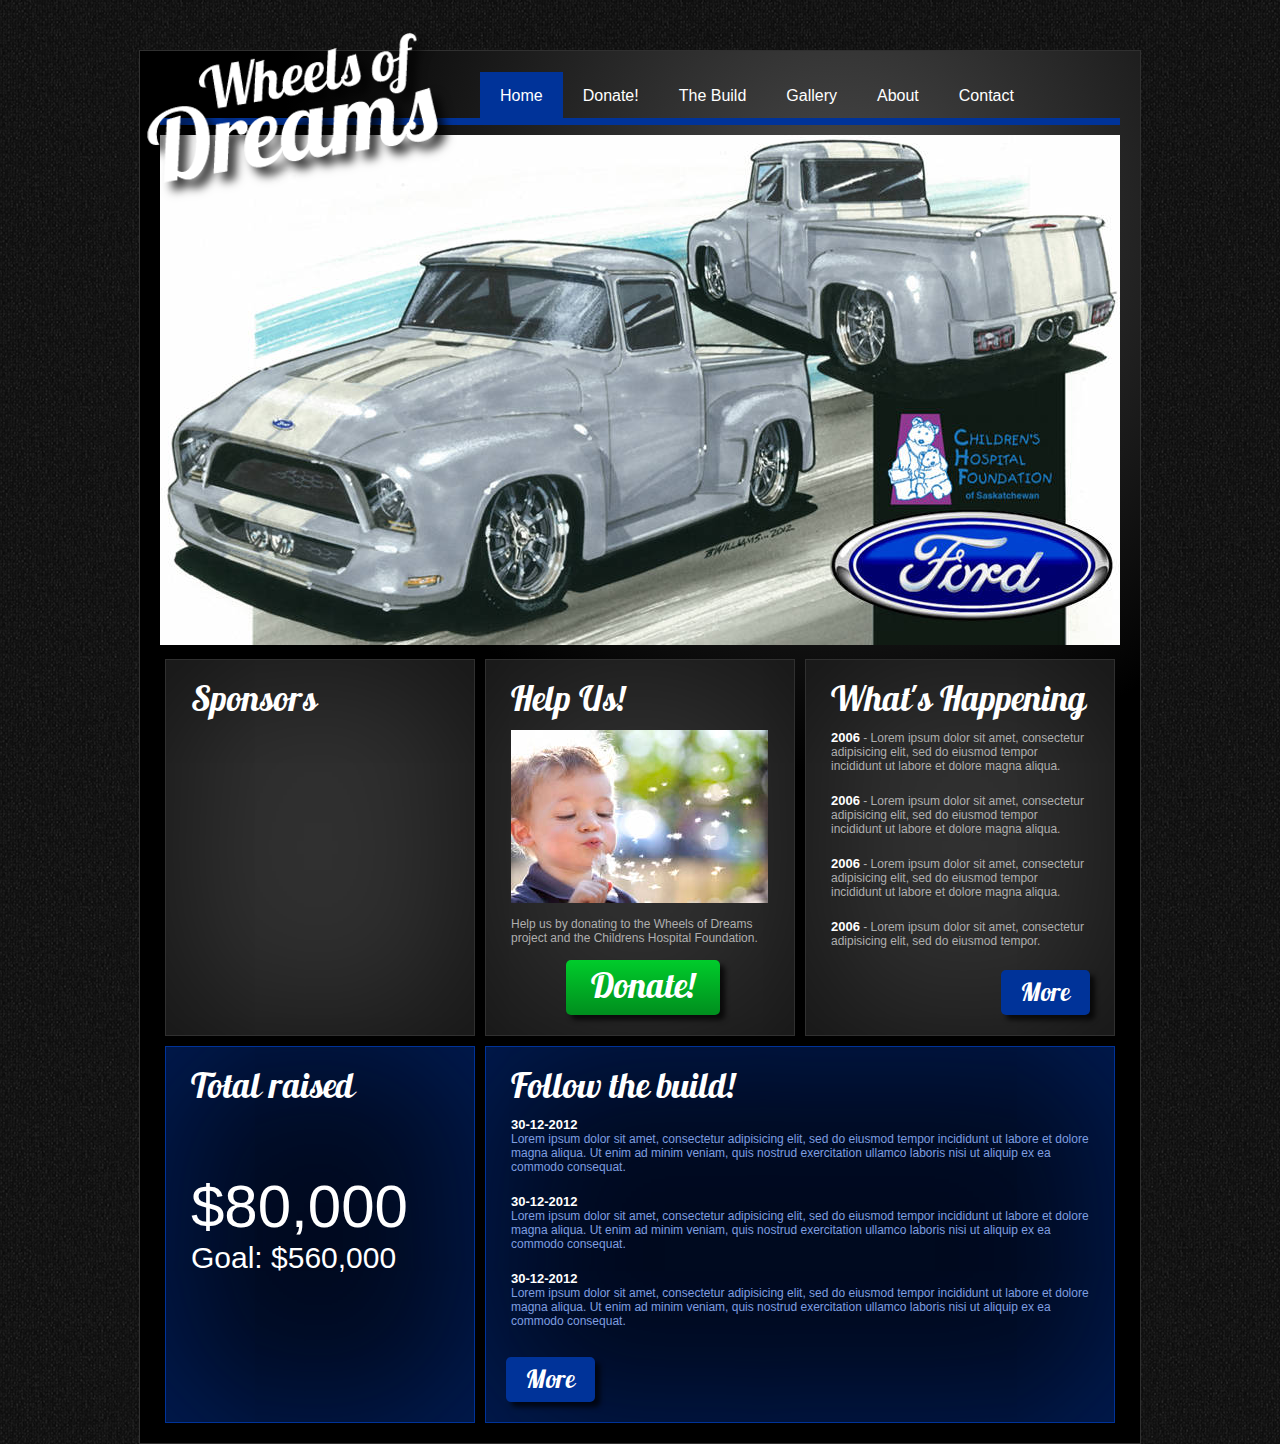
==== index.html @ 86cb3acc "Merge branch 'master' into gh-pages" ====
<!DOCTYPE html>
<!--[if lt IE 7]>      <html class="lt-ie9 lt-ie8 lt-ie7"> <![endif]-->
<!--[if IE 7]>         <html class="lt-ie9 lt-ie8"> <![endif]-->
<!--[if IE 8]>         <html class="lt-ie9"> <![endif]-->
<!--[if gt IE 8]><!--> <html> <!--<![endif]-->
    <head>
        <meta charset="utf-8">
        <meta http-equiv="X-UA-Compatible" content="IE=edge,chrome=1">
        <title></title>
        <meta name="description" content="">
        <meta name="viewport" content="width=device-width">
        <link rel="stylesheet" href="css/main.css"></link>
    </head>
    <body>
        <!--[if lt IE 8]>
            <p class="chromeframe">You are using an <strong>outdated</strong> browser. Please <a href="http://browsehappy.com/">upgrade your browser</a> or <a href="http://www.google.com/chromeframe/?redirect=true">activate Google Chrome Frame</a> to improve your experience.</p>
        <![endif]-->
        <div class="wrapper">
            <div class="header yui3-g">
                <div class="yui3-u-1-3 logo"><img src="images/wod-logo.png"></div>
                <div class="yui3-u-2-3 nav">
                    <ul>
                        <li><a class="active" href="/">Home</a></li>
                        <li><a href="">Donate!</a></li>
                        <li><a href="">The Build</a></li>
                        <li><a href="">Gallery</a></li>
                        <li><a href="about.html">About</a></li>
                        <li><a href="contact.html">Contact</a></li>
                    </ul>
                </div>
            </div>
            <div class="carousel">
                <img src="images/56-primary.jpg" />
            </div>
            <div class="highlights yui3-g">
                <div class="yui3-u-1-3">
                    <div class="highlight">
                        <h2>Sponsors</h2>
                    </div>
                </div>
                <div class="yui3-u-1-3">
                    <div class="highlight">
                        <h2>Help Us!</h2>
                        <img src="images/child_w_dandelion.jpg" />
                        <p>Help us by donating to the Wheels of Dreams project and the Childrens Hospital Foundation.</p>
                        <a href="" class="donate primary-link">Donate!</a>
                    </div>
                </div>
                <div class="yui3-u-1-3">
                    <div class="highlight">
                        <h2>What's Happening</h2>
                        <ul>
                            <li><span>2006</span> - Lorem ipsum dolor sit amet, consectetur adipisicing elit, sed do eiusmod tempor incididunt ut labore et dolore magna aliqua.</li>
                            <li><span>2006</span> - Lorem ipsum dolor sit amet, consectetur adipisicing elit, sed do eiusmod tempor incididunt ut labore et dolore magna aliqua.</li>
                            <li><span>2006</span> - Lorem ipsum dolor sit amet, consectetur adipisicing elit, sed do eiusmod tempor incididunt ut labore et dolore magna aliqua.</li>
                            <li><span>2006</span> - Lorem ipsum dolor sit amet, consectetur adipisicing elit, sed do eiusmod tempor.</li>
                        </ul>
                        <a href="" class="history primary-link">More</a>
                    </div>
                </div>
            </div>
            <div class="details yui3-g">
                <div class="yui3-u-1-3">
                    <div class="highlight blue">
                        <h2>Total raised</h2>
                        <p style="color: white; font-size: 60px; margin-top:65px;">$80,000</p>
                        <p style="color: white; font-size: 30px;">Goal: $560,000</p>
                    </div>
                </div>
                <div class="yui3-u-2-3">
                    <div class="highlight blue">
                        <h2>Follow the build!</h2>
                        <ul>
                            <li><span>30-12-2012</span>Lorem ipsum dolor sit amet, consectetur adipisicing elit, sed do eiusmod tempor incididunt ut labore et dolore magna aliqua. Ut enim ad minim veniam, quis nostrud exercitation ullamco laboris nisi ut aliquip ex ea commodo consequat.</li>
                            <li><span>30-12-2012</span>Lorem ipsum dolor sit amet, consectetur adipisicing elit, sed do eiusmod tempor incididunt ut labore et dolore magna aliqua. Ut enim ad minim veniam, quis nostrud exercitation ullamco laboris nisi ut aliquip ex ea commodo consequat.</li>
                            <li><span>30-12-2012</span>Lorem ipsum dolor sit amet, consectetur adipisicing elit, sed do eiusmod tempor incididunt ut labore et dolore magna aliqua. Ut enim ad minim veniam, quis nostrud exercitation ullamco laboris nisi ut aliquip ex ea commodo consequat.</li>
                        </ul>
                        <a href="" class="primary-link">More</a>
                    </div>
                </div>
            </div>
            <div class="footer yui3-g"></div>
        </div>

    </body>
</html>
---- css/main.css ----
/*
YUI 3.7.3 (build 5687)
Copyright 2012 Yahoo! Inc. All rights reserved.
Licensed under the BSD License.
http://yuilibrary.com/license/
*/
html {
  color: #000;
  background: #FFF; }

body, div, dl, dt, dd, ul, ol, li, h1, h2, h3, h4, h5, h6, pre, code, form, fieldset, legend, input, textarea, p, blockquote, th, td {
  margin: 0;
  padding: 0; }

table {
  border-collapse: collapse;
  border-spacing: 0; }

fieldset, img {
  border: 0; }

address, caption, cite, code, dfn, em, strong, th, var {
  font-style: normal;
  font-weight: normal; }

ol, ul {
  list-style: none; }

caption, th {
  text-align: left; }

h1, h2, h3, h4, h5, h6 {
  font-size: 100%;
  font-weight: normal; }

q:before, q:after {
  content: ''; }

abbr, acronym {
  border: 0;
  font-variant: normal; }

sup {
  vertical-align: text-top; }

sub {
  vertical-align: text-bottom; }

input, textarea, select {
  font-family: inherit;
  font-size: inherit;
  font-weight: inherit; }

input, textarea, select {
  *font-size: 100%; }

legend {
  color: #000; }

#yui3-css-stamp.cssreset {
  display: none; }

.yui3-g {
  letter-spacing: -0.31em;
  *letter-spacing: normal;
  word-spacing: -0.43em; }

.yui3-u {
  display: inline-block;
  zoom: 1;
  *display: inline;
  letter-spacing: normal;
  word-spacing: normal;
  vertical-align: top; }

.yui3-u-1, .yui3-u-1-2, .yui3-u-1-3, .yui3-u-2-3, .yui3-u-1-4, .yui3-u-3-4, .yui3-u-1-5, .yui3-u-2-5, .yui3-u-3-5, .yui3-u-4-5, .yui3-u-1-6, .yui3-u-5-6, .yui3-u-1-8, .yui3-u-3-8, .yui3-u-5-8, .yui3-u-7-8, .yui3-u-1-12, .yui3-u-5-12, .yui3-u-7-12, .yui3-u-11-12, .yui3-u-1-24, .yui3-u-5-24, .yui3-u-7-24, .yui3-u-11-24, .yui3-u-13-24, .yui3-u-17-24, .yui3-u-19-24, .yui3-u-23-24 {
  display: inline-block;
  zoom: 1;
  *display: inline;
  letter-spacing: normal;
  word-spacing: normal;
  vertical-align: top; }

.yui3-u-1 {
  display: block; }

.yui3-u-1-2 {
  width: 50%; }

.yui3-u-1-3 {
  width: 33.33333%; }

.yui3-u-2-3 {
  width: 66.66666%; }

.yui3-u-1-4 {
  width: 25%; }

.yui3-u-3-4 {
  width: 75%; }

.yui3-u-1-5 {
  width: 20%; }

.yui3-u-2-5 {
  width: 40%; }

.yui3-u-3-5 {
  width: 60%; }

.yui3-u-4-5 {
  width: 80%; }

.yui3-u-1-6 {
  width: 16.656%; }

.yui3-u-5-6 {
  width: 83.33%; }

.yui3-u-1-8 {
  width: 12.5%; }

.yui3-u-3-8 {
  width: 37.5%; }

.yui3-u-5-8 {
  width: 62.5%; }

.yui3-u-7-8 {
  width: 87.5%; }

.yui3-u-1-12 {
  width: 8.3333%; }

.yui3-u-5-12 {
  width: 41.6666%; }

.yui3-u-7-12 {
  width: 58.3333%; }

.yui3-u-11-12 {
  width: 91.6666%; }

.yui3-u-1-24 {
  width: 4.1666%; }

.yui3-u-5-24 {
  width: 20.8333%; }

.yui3-u-7-24 {
  width: 29.1666%; }

.yui3-u-11-24 {
  width: 45.8333%; }

.yui3-u-13-24 {
  width: 54.1666%; }

.yui3-u-17-24 {
  width: 70.8333%; }

.yui3-u-19-24 {
  width: 79.1666%; }

.yui3-u-23-24 {
  width: 95.8333%; }

#yui3-css-stamp.cssgrids {
  display: none; }

@font-face {
  font-family: 'Lobster';
  src: url("../fonts/Lobster_1.3-webfont.eot");
  src: url("../fonts/Lobster_1.3-webfont.eot?#iefix") format("embedded-opentype"), url("../fonts/Lobster_1.3-webfont.woff") format("woff"), url("../fonts/Lobster_1.3-webfont.ttf") format("truetype"), url("../fonts/Lobster_1.3-webfont.svg#Lobster13Regular") format("svg");
  font-weight: normal;
  font-style: normal; }

/* Variables */
/* Mixins */
/* Rules */
body, html {
  height: 100%;
  background-color: #151515;
  background: url("../images/dirty-old-shirt.png");
  font-family: Arial, Helvetica, sans-serif; }

a {
  text-decoration: none;
  color: white; }

h2 {
  color: white;
  font-family: 'Lobster', sans-serif;
  font-size: 35px; }

p {
  font-size: 12px;
  color: #afafaf; }

label, input {
  display: block; }

input[type=text], textarea {
  background-color: transparent;
  border: 1px solid #303030;
  margin: 10px 0 10px 20px;
  padding: 5px;
  width: 450px;
  color: white; }

label {
  font-family: Arial, Helvetica, sans-serif;
  color: #afafaf;
  font-size: 14px; }

.wrapper {
  width: 960px;
  background-color: black;
  border: 1px solid #303030;
  margin: 50px auto;
  padding: 20px;
  background-image: -moz-radial-gradient(700px 150px, circle cover, #494949, black 40%);
  background-image: -webkit-radial-gradient(700px 150px, circle cover, #494949, black 40%);
  background-image: -o-radial-gradient(700px 150px, circle cover, #494949, black 40%);
  background-image: -ms-radial-gradient(700px 150px, circle cover, #494949, black 40%);
  background-image: radial-gradient(700px 150px, circle cover, #494949, black 40%); }

.header {
  height: 47px;
  border-bottom: 7px solid #003399; }

.logo {
  position: relative; }
  .logo img {
    position: absolute;
    top: -50px;
    left: -25px;
    z-index: 1000; }

.nav li {
  list-style: none;
  float: left; }
  .nav li a {
    padding: 15px 20px;
    font-size: 16px;
    line-height: 50px; }
    .nav li a.active {
      background-color: #003399; }
    .nav li a:hover {
      background-color: #003399; }

.carousel {
  margin-top: 10px; }

.highlights {
  margin-top: 10px; }
  .highlights.clear-bg .highlight {
    background: none; }
  .highlights .highlight {
    background-color: #313131; }

.highlight {
  margin: 0 5px;
  height: 325px;
  padding: 25px;
  box-shadow: inset 0 0 150px rgba(0, 0, 0, 0.7);
  border: 1px solid #303030;
  position: relative; }
  .highlight.blue {
    box-shadow: inset 0 0 150px rgba(0, 51, 153, 0.5);
    border: 1px solid #003399; }
  .highlight li {
    font-size: 12px;
    color: #afafaf;
    padding: 10px 0; }
    .highlight li span {
      font-size: 13px;
      font-weight: bold;
      color: white; }
  .highlight img {
    margin: 10px 0 10px 0; }

.primary-link {
  padding: 10px 20px 5px 20px;
  font-size: 25px;
  line-height: 30px;
  background-color: #003399;
  position: absolute;
  bottom: 20px;
  left: 20px;
  border-radius: 5px;
  font-family: 'Lobster', sans-serif;
  -webkit-box-shadow: 5px 5px 5px 0px rgba(0, 0, 0, 0.7);
  box-shadow: 5px 5px 5px 0px rgba(0, 0, 0, 0.7);
  color: white;
  border: none; }
  .primary-link.donate {
    background-color: #009919;
    font-size: 35px;
    padding: 15px 25px 10px 25px;
    background-color: #006DCC;
    background-image: -moz-linear-gradient(top, #00cc2b, #008e1e);
    background-image: -webkit-gradient(linear, 0 0, 0 100%, from(#00cc2b), to(#008e1e));
    background-image: -webkit-linear-gradient(top, #00cc2b, #008e1e);
    background-image: -o-linear-gradient(top, #00cc2b, #008e1e);
    background-image: linear-gradient(to bottom, #00cc2b, #008e1e);
    background-repeat: repeat-x;
    border-color: rgba(0, 0, 0, 0.1) rgba(0, 0, 0, 0.1) rgba(0, 0, 0, 0.25);
    left: 80px; }
    .primary-link.donate:hover {
      background-image: -webkit-gradient(linear, 0 0, 0 100%, from(#00a022), to(#008e1e));
      background-image: -webkit-linear-gradient(top, #00a022, #008e1e); }
  .primary-link.history {
    left: auto;
    right: 24px; }

.details {
  margin-top: 10px; }
  .details .highlight {
    background-color: #1B1B1B; }
    .details .highlight.blue {
      background-color: rgba(0, 51, 153, 0.2); }
      .details .highlight.blue li {
        color: #7E9EE0; }
    .details .highlight li {
      font-size: 12px;
      color: #afafaf;
      padding: 10px 0; }
      .details .highlight li span {
        display: block;
        color: white;
        font-size: 13px;
        font-weight: bold; }

.contact .highlight {
  height: auto; }
  .contact .highlight.contact-form {
    padding-top: 50px; }
    .contact .highlight.contact-form h2 {
      margin-left: 70px; }
.contact .primary-link {
  position: relative;
  margin-top: 30px; }

.about .highlight {
  height: auto;
  padding-top: 50px; }
.about h2 {
  margin-left: 70px; }
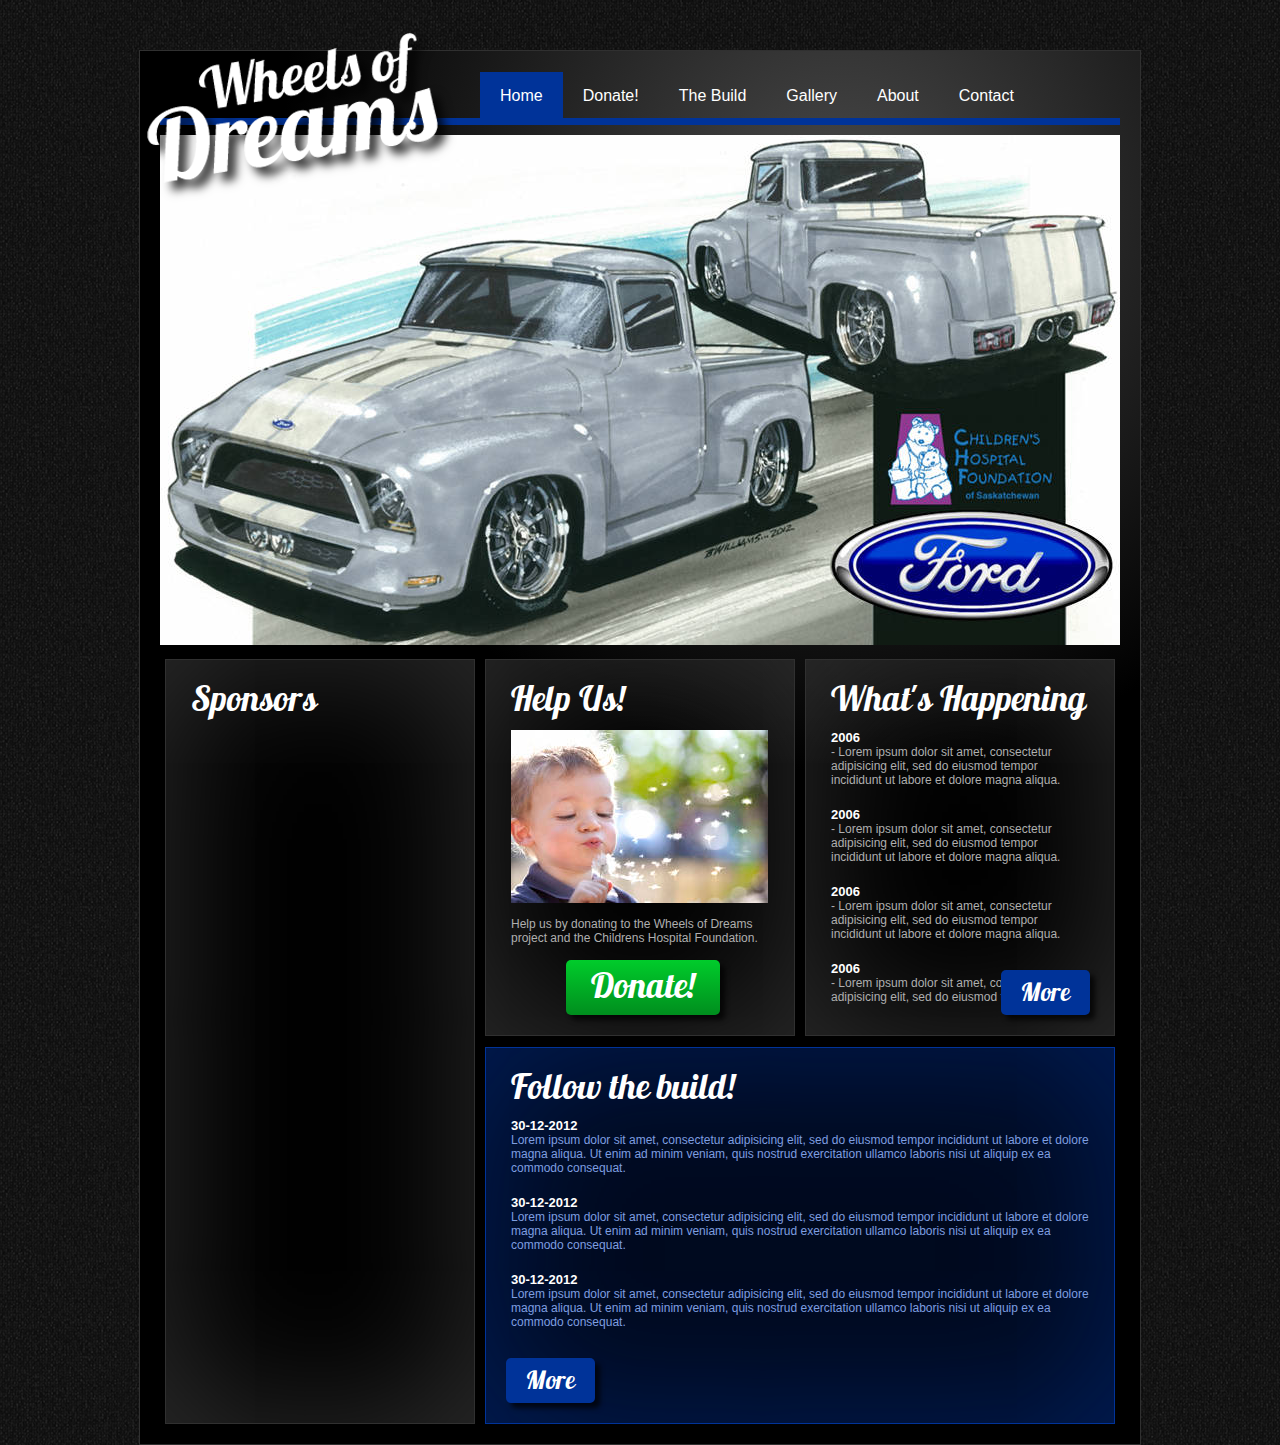
==== commit f1ef06d9: "changed sponsors section to be full length vertical" ====
--- a/index.html
+++ b/index.html
@@ -32,42 +32,35 @@
             <div class="carousel">
                 <img src="images/56-primary.jpg" />
             </div>
-            <div class="highlights yui3-g">
-                <div class="yui3-u-1-3">
-                    <div class="highlight">
+            <div class="yui3-g">
+                <div class="highlights yui3-u-1-3">
+                    <div class="highlight sponsor">
                         <h2>Sponsors</h2>
                     </div>
                 </div>
-                <div class="yui3-u-1-3">
-                    <div class="highlight">
-                        <h2>Help Us!</h2>
-                        <img src="images/child_w_dandelion.jpg" />
-                        <p>Help us by donating to the Wheels of Dreams project and the Childrens Hospital Foundation.</p>
-                        <a href="" class="donate primary-link">Donate!</a>
+                <div class="details yui3-u-2-3">
+                    <div class="yui3-g">
+                        <div class="yui3-u-1-2">
+                            <div class="highlight">
+                                <h2>Help Us!</h2>
+                                <img src="images/child_w_dandelion.jpg" />
+                                <p>Help us by donating to the Wheels of Dreams project and the Childrens Hospital Foundation.</p>
+                                <a href="" class="donate primary-link">Donate!</a>
+                            </div>
+                        </div>
+                        <div class="yui3-u-1-2">
+                            <div class="highlight">
+                                <h2>What's Happening</h2>
+                                <ul>
+                                    <li><span>2006</span> - Lorem ipsum dolor sit amet, consectetur adipisicing elit, sed do eiusmod tempor incididunt ut labore et dolore magna aliqua.</li>
+                                    <li><span>2006</span> - Lorem ipsum dolor sit amet, consectetur adipisicing elit, sed do eiusmod tempor incididunt ut labore et dolore magna aliqua.</li>
+                                    <li><span>2006</span> - Lorem ipsum dolor sit amet, consectetur adipisicing elit, sed do eiusmod tempor incididunt ut labore et dolore magna aliqua.</li>
+                                    <li><span>2006</span> - Lorem ipsum dolor sit amet, consectetur adipisicing elit, sed do eiusmod tempor.</li>
+                                </ul>
+                                <a href="" class="history primary-link">More</a>
+                            </div>
+                        </div>
                     </div>
-                </div>
-                <div class="yui3-u-1-3">
-                    <div class="highlight">
-                        <h2>What's Happening</h2>
-                        <ul>
-                            <li><span>2006</span> - Lorem ipsum dolor sit amet, consectetur adipisicing elit, sed do eiusmod tempor incididunt ut labore et dolore magna aliqua.</li>
-                            <li><span>2006</span> - Lorem ipsum dolor sit amet, consectetur adipisicing elit, sed do eiusmod tempor incididunt ut labore et dolore magna aliqua.</li>
-                            <li><span>2006</span> - Lorem ipsum dolor sit amet, consectetur adipisicing elit, sed do eiusmod tempor incididunt ut labore et dolore magna aliqua.</li>
-                            <li><span>2006</span> - Lorem ipsum dolor sit amet, consectetur adipisicing elit, sed do eiusmod tempor.</li>
-                        </ul>
-                        <a href="" class="history primary-link">More</a>
-                    </div>
-                </div>
-            </div>
-            <div class="details yui3-g">
-                <div class="yui3-u-1-3">
-                    <div class="highlight blue">
-                        <h2>Total raised</h2>
-                        <p style="color: white; font-size: 60px; margin-top:65px;">$80,000</p>
-                        <p style="color: white; font-size: 30px;">Goal: $560,000</p>
-                    </div>
-                </div>
-                <div class="yui3-u-2-3">
                     <div class="highlight blue">
                         <h2>Follow the build!</h2>
                         <ul>
--- a/css/main.css
+++ b/css/main.css
@@ -254,20 +254,19 @@
 
 .highlights {
   margin-top: 10px; }
-  .highlights.clear-bg .highlight {
-    background: none; }
-  .highlights .highlight {
-    background-color: #313131; }
 
 .highlight {
   margin: 0 5px;
   height: 325px;
   padding: 25px;
-  box-shadow: inset 0 0 150px rgba(0, 0, 0, 0.7);
+  box-shadow: inset 0 0 150px #313131;
   border: 1px solid #303030;
   position: relative; }
+  .highlight.sponsor {
+    height: 713px; }
   .highlight.blue {
     box-shadow: inset 0 0 150px rgba(0, 51, 153, 0.5);
+    margin-top: 11px;
     border: 1px solid #003399; }
   .highlight li {
     font-size: 12px;
@@ -316,21 +315,19 @@
 
 .details {
   margin-top: 10px; }
-  .details .highlight {
-    background-color: #1B1B1B; }
-    .details .highlight.blue {
-      background-color: rgba(0, 51, 153, 0.2); }
-      .details .highlight.blue li {
-        color: #7E9EE0; }
-    .details .highlight li {
-      font-size: 12px;
-      color: #afafaf;
-      padding: 10px 0; }
-      .details .highlight li span {
-        display: block;
-        color: white;
-        font-size: 13px;
-        font-weight: bold; }
+  .details .highlight.blue {
+    background-color: rgba(0, 51, 153, 0.2); }
+    .details .highlight.blue li {
+      color: #7E9EE0; }
+  .details .highlight li {
+    font-size: 12px;
+    color: #afafaf;
+    padding: 10px 0; }
+    .details .highlight li span {
+      display: block;
+      color: white;
+      font-size: 13px;
+      font-weight: bold; }
 
 .contact .highlight {
   height: auto; }
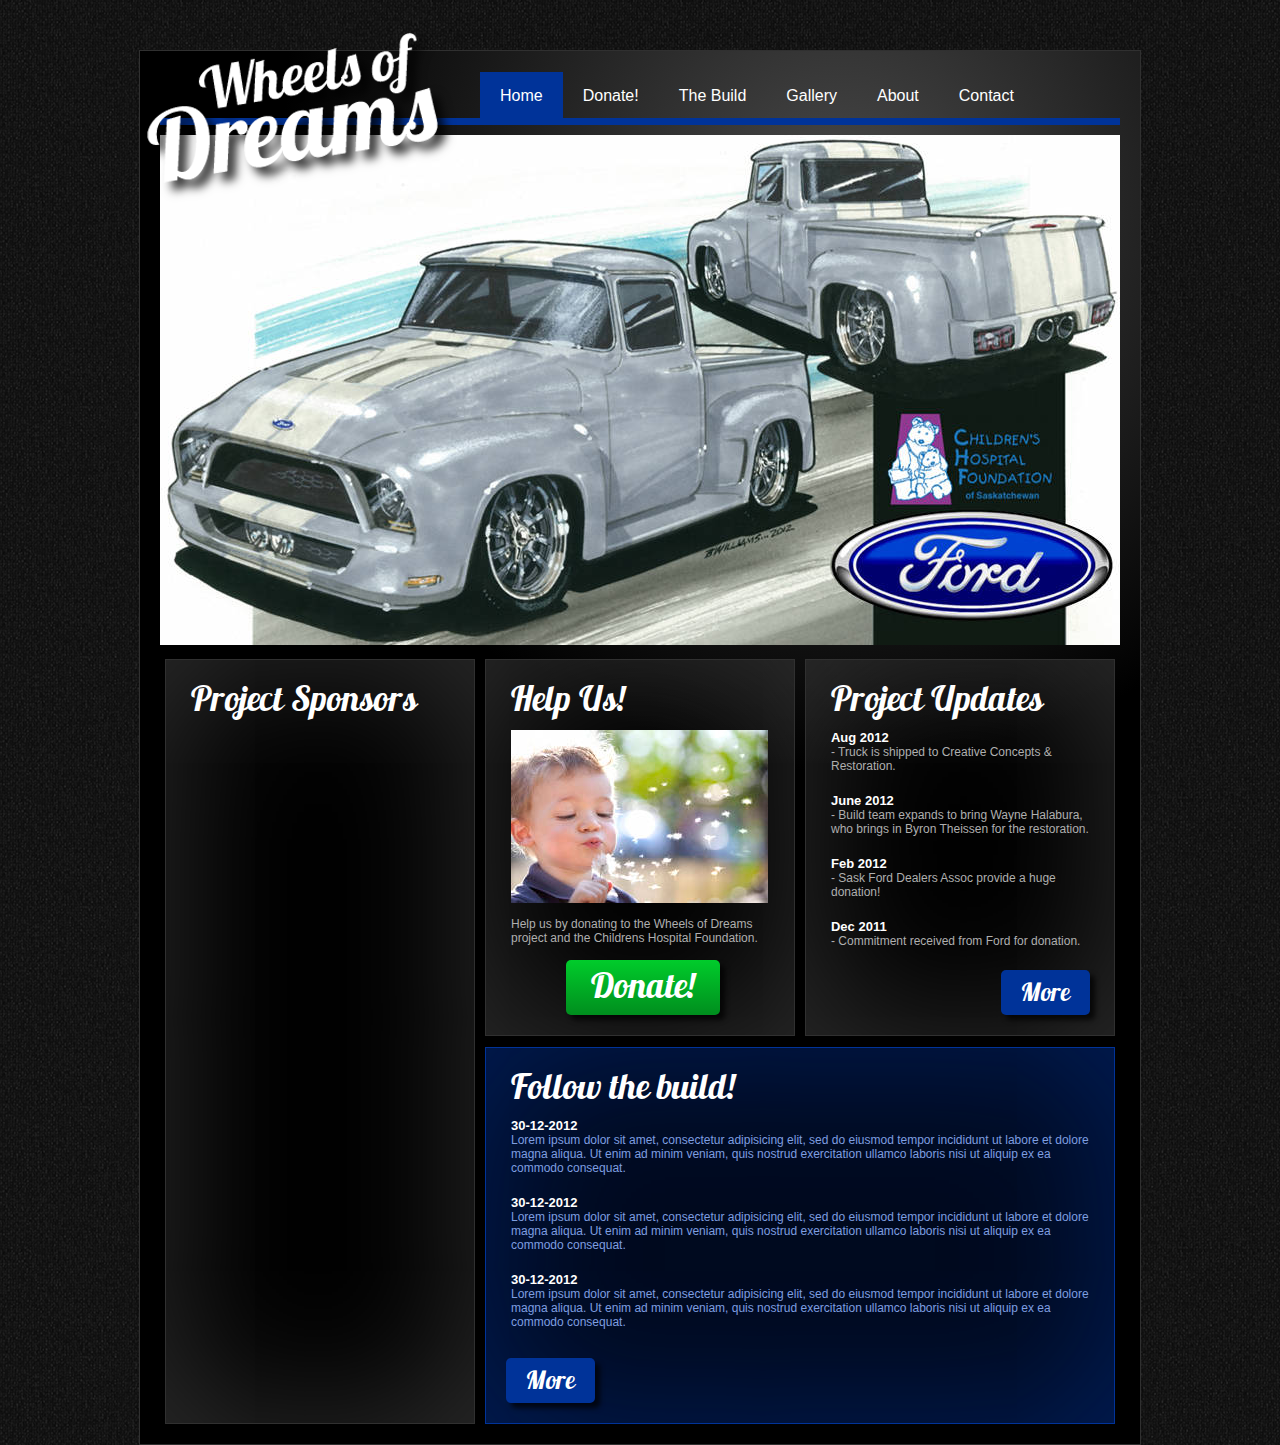
==== commit 132927d4: "added donate, thebuild, and gallery pages cleaned up some layout stuff from the switch" ====
--- a/index.html
+++ b/index.html
@@ -6,7 +6,7 @@
     <head>
         <meta charset="utf-8">
         <meta http-equiv="X-UA-Compatible" content="IE=edge,chrome=1">
-        <title></title>
+        <title>Wheels Of Dreams Project</title>
         <meta name="description" content="">
         <meta name="viewport" content="width=device-width">
         <link rel="stylesheet" href="css/main.css"></link>
@@ -21,9 +21,9 @@
                 <div class="yui3-u-2-3 nav">
                     <ul>
                         <li><a class="active" href="/">Home</a></li>
-                        <li><a href="">Donate!</a></li>
-                        <li><a href="">The Build</a></li>
-                        <li><a href="">Gallery</a></li>
+                        <li><a href="donate.html">Donate!</a></li>
+                        <li><a href="thebuild.html">The Build</a></li>
+                        <li><a href="gallery.html">Gallery</a></li>
                         <li><a href="about.html">About</a></li>
                         <li><a href="contact.html">Contact</a></li>
                     </ul>
@@ -35,7 +35,7 @@
             <div class="yui3-g">
                 <div class="highlights yui3-u-1-3">
                     <div class="highlight sponsor">
-                        <h2>Sponsors</h2>
+                        <h2>Project Sponsors</h2>
                     </div>
                 </div>
                 <div class="details yui3-u-2-3">
@@ -50,12 +50,13 @@
                         </div>
                         <div class="yui3-u-1-2">
                             <div class="highlight">
-                                <h2>What's Happening</h2>
+                                <h2>Project Updates</h2>
                                 <ul>
-                                    <li><span>2006</span> - Lorem ipsum dolor sit amet, consectetur adipisicing elit, sed do eiusmod tempor incididunt ut labore et dolore magna aliqua.</li>
-                                    <li><span>2006</span> - Lorem ipsum dolor sit amet, consectetur adipisicing elit, sed do eiusmod tempor incididunt ut labore et dolore magna aliqua.</li>
-                                    <li><span>2006</span> - Lorem ipsum dolor sit amet, consectetur adipisicing elit, sed do eiusmod tempor incididunt ut labore et dolore magna aliqua.</li>
-                                    <li><span>2006</span> - Lorem ipsum dolor sit amet, consectetur adipisicing elit, sed do eiusmod tempor.</li>
+                                    <li><span>Aug 2012</span> - Truck is shipped to Creative Concepts & Restoration.</li>
+                                    <li><span>June 2012</span> - Build team expands to bring Wayne Halabura, who brings in Byron Theissen for the restoration.</li>
+                                    <li><span>Feb 2012</span> - Sask Ford Dealers Assoc provide a huge donation!</li>
+                                    <li><span>Dec 2011</span> - Commitment received from Ford for donation.</li>
+
                                 </ul>
                                 <a href="" class="history primary-link">More</a>
                             </div>
--- a/css/main.css
+++ b/css/main.css
@@ -266,7 +266,6 @@
     height: 713px; }
   .highlight.blue {
     box-shadow: inset 0 0 150px rgba(0, 51, 153, 0.5);
-    margin-top: 11px;
     border: 1px solid #003399; }
   .highlight li {
     font-size: 12px;
@@ -316,6 +315,7 @@
 .details {
   margin-top: 10px; }
   .details .highlight.blue {
+    margin-top: 11px;
     background-color: rgba(0, 51, 153, 0.2); }
     .details .highlight.blue li {
       color: #7E9EE0; }
@@ -329,18 +329,12 @@
       font-size: 13px;
       font-weight: bold; }
 
-.contact .highlight {
-  height: auto; }
-  .contact .highlight.contact-form {
-    padding-top: 50px; }
-    .contact .highlight.contact-form h2 {
-      margin-left: 70px; }
 .contact .primary-link {
   position: relative;
   margin-top: 30px; }
 
-.about .highlight {
+.secondary .highlight {
   height: auto;
   padding-top: 50px; }
-.about h2 {
+.secondary h2 {
   margin-left: 70px; }
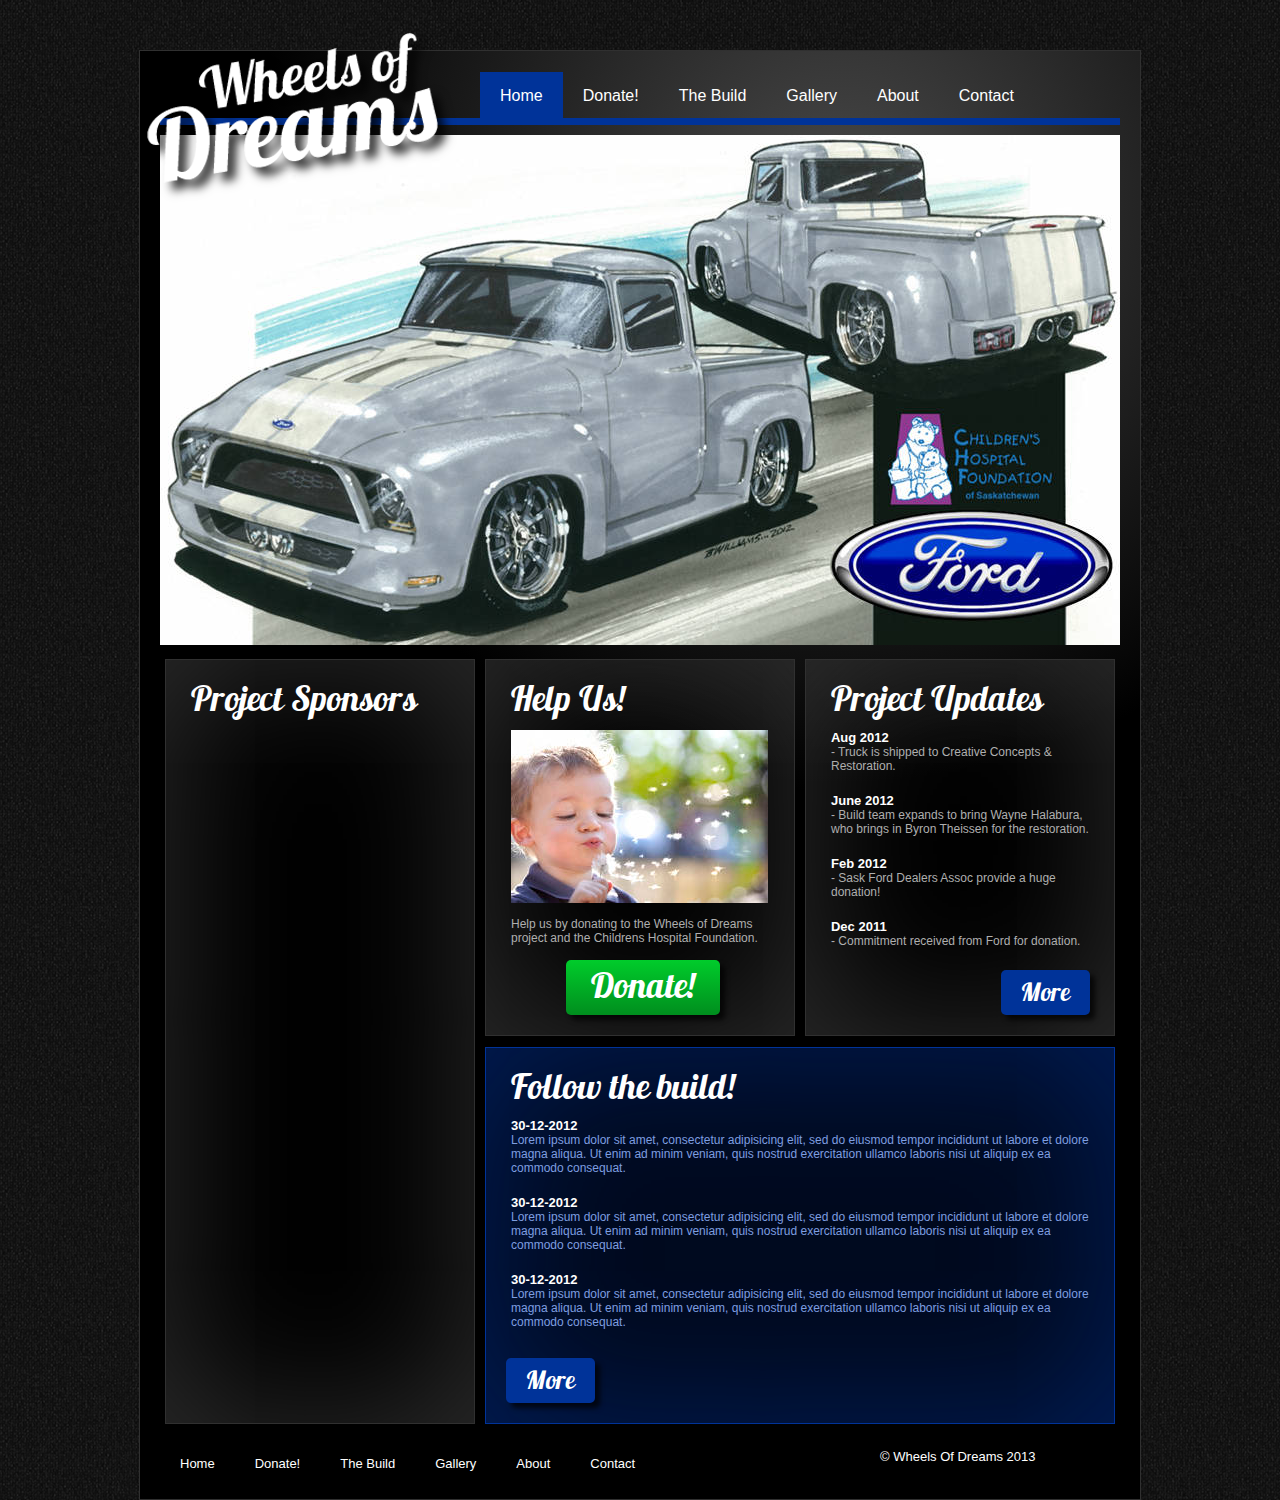
==== commit c5841fbd: "Added footer to all pages" ====
--- a/index.html
+++ b/index.html
@@ -73,7 +73,21 @@
                     </div>
                 </div>
             </div>
-            <div class="footer yui3-g"></div>
+            <div class="footer yui3-g">
+                <div class="yui3-u-3-4">
+                    <ul>
+                        <li><a class="active" href="/">Home</a></li>
+                        <li><a href="donate.html">Donate!</a></li>
+                        <li><a href="thebuild.html">The Build</a></li>
+                        <li><a href="gallery.html">Gallery</a></li>
+                        <li><a href="about.html">About</a></li>
+                        <li><a href="contact.html">Contact</a></li>
+                    </ul>
+                </div>
+                <div class="yui3-u-1-4 copyright">
+                    &copy; Wheels Of Dreams 2013
+                </div>
+            </div>
         </div>
 
     </body>
--- a/css/main.css
+++ b/css/main.css
@@ -184,6 +184,9 @@
   background: url("../images/dirty-old-shirt.png");
   font-family: Arial, Helvetica, sans-serif; }
 
+body {
+  padding-bottom: 50px; }
+
 a {
   text-decoration: none;
   color: white; }
@@ -192,6 +195,11 @@
   color: white;
   font-family: 'Lobster', sans-serif;
   font-size: 35px; }
+
+h3 {
+  color: white;
+  font-family: 'Lobster', sans-serif;
+  font-size: 20px; }
 
 p {
   font-size: 12px;
@@ -329,6 +337,17 @@
       font-size: 13px;
       font-weight: bold; }
 
+.footer {
+  font-size: 13px;
+  margin-top: 25px;
+  color: white; }
+  .footer li {
+    list-style: none;
+    padding: 0 20px;
+    float: left;
+    height: 30px;
+    line-height: 30px; }
+
 .contact .primary-link {
   position: relative;
   margin-top: 30px; }
@@ -338,3 +357,24 @@
   padding-top: 50px; }
 .secondary h2 {
   margin-left: 70px; }
+
+.about h3 {
+  margin-top: 20px;
+  margin-bottom: 10px; }
+  .about h3.signature {
+    text-align: right;
+    padding-right: 200px; }
+.about img {
+  margin-left: -30px; }
+.about p {
+  margin: 0 50px 10px 50px;
+  line-height: 18px;
+  font-size: 14px; }
+  .about p a {
+    font-weight: bold; }
+  .about p img {
+    float: right;
+    margin-left: 15px; }
+
+.donate .push {
+  margin-top: 25px; }
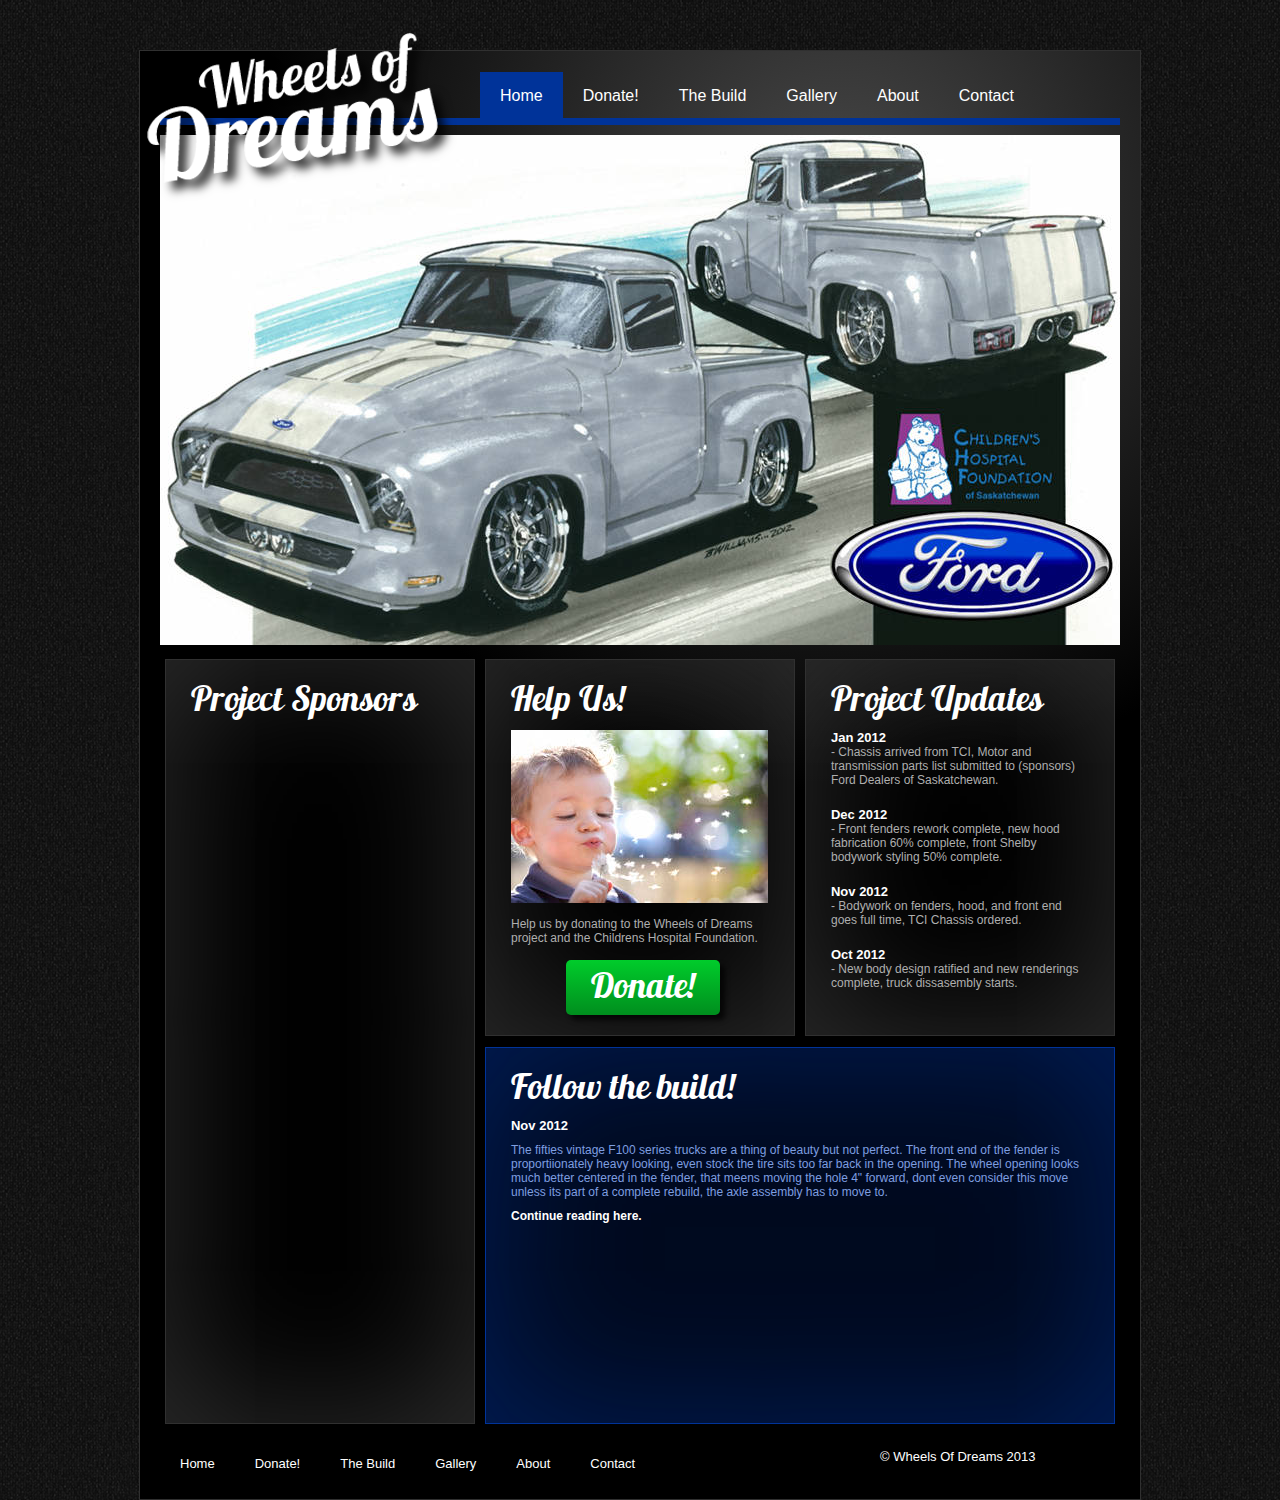
==== commit 1f47d380: "tweaks to the main page" ====
--- a/index.html
+++ b/index.html
@@ -45,31 +45,28 @@
                                 <h2>Help Us!</h2>
                                 <img src="images/child_w_dandelion.jpg" />
                                 <p>Help us by donating to the Wheels of Dreams project and the Childrens Hospital Foundation.</p>
-                                <a href="" class="donate primary-link">Donate!</a>
+                                <a href="donate.html" class="donatelink primary-link">Donate!</a>
                             </div>
                         </div>
                         <div class="yui3-u-1-2">
                             <div class="highlight">
                                 <h2>Project Updates</h2>
                                 <ul>
-                                    <li><span>Aug 2012</span> - Truck is shipped to Creative Concepts & Restoration.</li>
-                                    <li><span>June 2012</span> - Build team expands to bring Wayne Halabura, who brings in Byron Theissen for the restoration.</li>
-                                    <li><span>Feb 2012</span> - Sask Ford Dealers Assoc provide a huge donation!</li>
-                                    <li><span>Dec 2011</span> - Commitment received from Ford for donation.</li>
-
+                                    <li><span>Jan 2012</span> - Chassis arrived from TCI, Motor and transmission parts list submitted to (sponsors) Ford Dealers of Saskatchewan.</li>
+                                    <li><span>Dec 2012</span> - Front fenders rework complete, new hood fabrication 60% complete, front Shelby bodywork styling 50% complete.</li>
+                                    <li><span>Nov 2012</span> - Bodywork on fenders, hood, and front end goes full time, TCI Chassis ordered.</li>
+                                    <li><span>Oct 2012</span> - New body design ratified and new renderings complete, truck dissasembly starts.</li>
                                 </ul>
-                                <a href="" class="history primary-link">More</a>
+                                <!--<a href="" class="history primary-link">More</a>-->
                             </div>
                         </div>
                     </div>
                     <div class="highlight blue">
                         <h2>Follow the build!</h2>
                         <ul>
-                            <li><span>30-12-2012</span>Lorem ipsum dolor sit amet, consectetur adipisicing elit, sed do eiusmod tempor incididunt ut labore et dolore magna aliqua. Ut enim ad minim veniam, quis nostrud exercitation ullamco laboris nisi ut aliquip ex ea commodo consequat.</li>
-                            <li><span>30-12-2012</span>Lorem ipsum dolor sit amet, consectetur adipisicing elit, sed do eiusmod tempor incididunt ut labore et dolore magna aliqua. Ut enim ad minim veniam, quis nostrud exercitation ullamco laboris nisi ut aliquip ex ea commodo consequat.</li>
-                            <li><span>30-12-2012</span>Lorem ipsum dolor sit amet, consectetur adipisicing elit, sed do eiusmod tempor incididunt ut labore et dolore magna aliqua. Ut enim ad minim veniam, quis nostrud exercitation ullamco laboris nisi ut aliquip ex ea commodo consequat.</li>
+                            <li><span>Nov 2012</span><p>The fifties vintage F100 series trucks are a thing of beauty but not perfect. The front end of the fender is proportiionately heavy looking, even stock the tire sits too far back in the opening. The wheel opening looks much better centered in the fender, that meens moving the hole 4" forward, dont even consider this move unless its part of a complete rebuild, the axle assembly has to move to.</p><a href="thebuild.html"> Continue reading here.</a></li>
                         </ul>
-                        <a href="" class="primary-link">More</a>
+                        <!--<a href="" class="primary-link">More</a>-->
                     </div>
                 </div>
             </div>
@@ -89,6 +86,18 @@
                 </div>
             </div>
         </div>
+<script type="text/javascript">
 
+  var _gaq = _gaq || [];
+  _gaq.push(['_setAccount', 'UA-38157657-1']);
+  _gaq.push(['_trackPageview']);
+
+  (function() {
+    var ga = document.createElement('script'); ga.type = 'text/javascript'; ga.async = true;
+    ga.src = ('https:' == document.location.protocol ? 'https://ssl' : 'http://www') + '.google-analytics.com/ga.js';
+    var s = document.getElementsByTagName('script')[0]; s.parentNode.insertBefore(ga, s);
+  })();
+
+</script>
     </body>
 </html>
--- a/css/main.css
+++ b/css/main.css
@@ -300,7 +300,7 @@
   box-shadow: 5px 5px 5px 0px rgba(0, 0, 0, 0.7);
   color: white;
   border: none; }
-  .primary-link.donate {
+  .primary-link.donatelink {
     background-color: #009919;
     font-size: 35px;
     padding: 15px 25px 10px 25px;
@@ -313,7 +313,7 @@
     background-repeat: repeat-x;
     border-color: rgba(0, 0, 0, 0.1) rgba(0, 0, 0, 0.1) rgba(0, 0, 0, 0.25);
     left: 80px; }
-    .primary-link.donate:hover {
+    .primary-link.donatelink:hover {
       background-image: -webkit-gradient(linear, 0 0, 0 100%, from(#00a022), to(#008e1e));
       background-image: -webkit-linear-gradient(top, #00a022, #008e1e); }
   .primary-link.history {
@@ -325,8 +325,11 @@
   .details .highlight.blue {
     margin-top: 11px;
     background-color: rgba(0, 51, 153, 0.2); }
-    .details .highlight.blue li {
-      color: #7E9EE0; }
+    .details .highlight.blue li p {
+      color: #7E9EE0;
+      margin: 10px 0; }
+    .details .highlight.blue li a {
+      font-weight: bold; }
   .details .highlight li {
     font-size: 12px;
     color: #afafaf;
@@ -376,5 +379,17 @@
     float: right;
     margin-left: 15px; }
 
+.donate p {
+  margin: 0 50px 10px 50px;
+  line-height: 18px;
+  font-size: 14px; }
+.donate img {
+  margin-left: 50px; }
+.donate .donatelink {
+  position: relative;
+  left: auto;
+  bottom: auto;
+  margin-left: 50px;
+  line-height: 75px; }
 .donate .push {
   margin-top: 25px; }
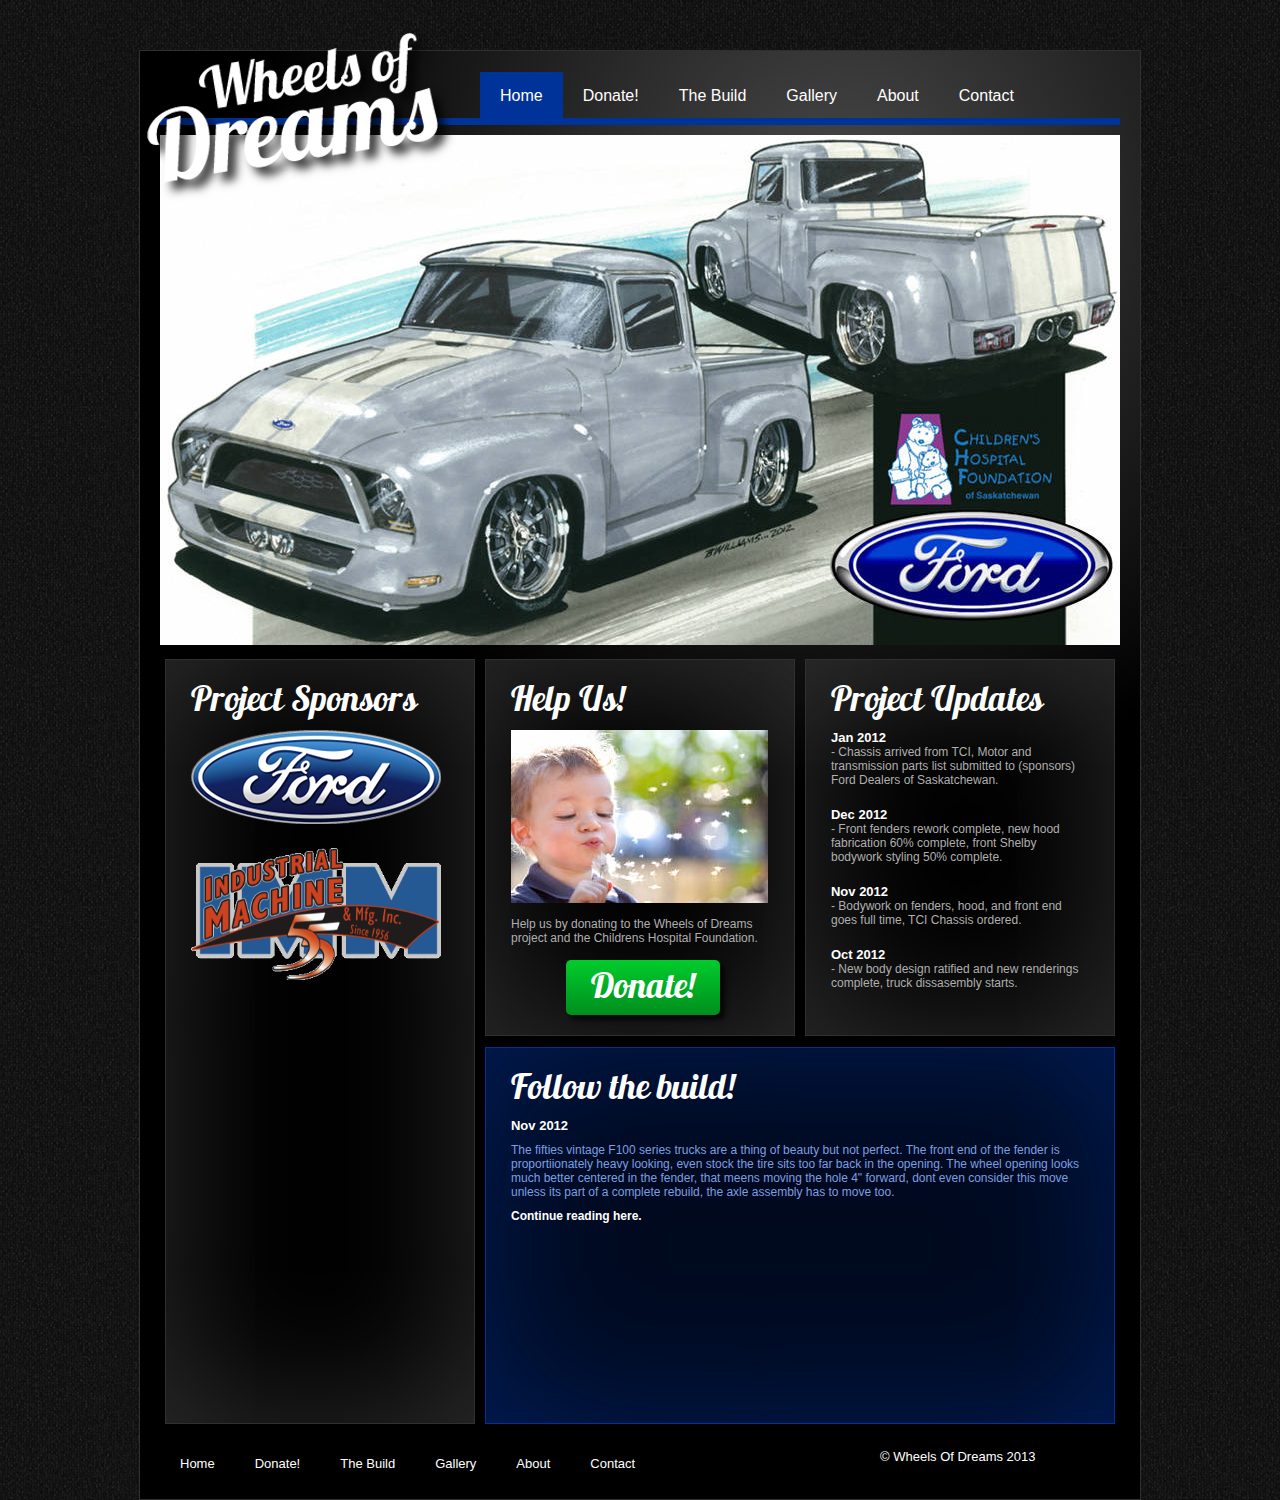
==== commit 5b64644c: "added first photo carousel to the build page" ====
--- a/index.html
+++ b/index.html
@@ -36,6 +36,8 @@
                 <div class="highlights yui3-u-1-3">
                     <div class="highlight sponsor">
                         <h2>Project Sponsors</h2>
+                        <a href="http://www.ford.ca"><img src="images/ford-logo.png" width="250"/></a>
+                        <a href="http://www.indmac.ca"><img src="images/imm-logo.png" width="250"/></a>
                     </div>
                 </div>
                 <div class="details yui3-u-2-3">
@@ -64,7 +66,7 @@
                     <div class="highlight blue">
                         <h2>Follow the build!</h2>
                         <ul>
-                            <li><span>Nov 2012</span><p>The fifties vintage F100 series trucks are a thing of beauty but not perfect. The front end of the fender is proportiionately heavy looking, even stock the tire sits too far back in the opening. The wheel opening looks much better centered in the fender, that meens moving the hole 4" forward, dont even consider this move unless its part of a complete rebuild, the axle assembly has to move to.</p><a href="thebuild.html"> Continue reading here.</a></li>
+                            <li><span>Nov 2012</span><p>The fifties vintage F100 series trucks are a thing of beauty but not perfect. The front end of the fender is proportiionately heavy looking, even stock the tire sits too far back in the opening. The wheel opening looks much better centered in the fender, that meens moving the hole 4" forward, dont even consider this move unless its part of a complete rebuild, the axle assembly has to move too.</p><a href="thebuild.html"> Continue reading here.</a></li>
                         </ul>
                         <!--<a href="" class="primary-link">More</a>-->
                     </div>
--- a/css/main.css
+++ b/css/main.css
@@ -167,6 +167,36 @@
 
 #yui3-css-stamp.cssgrids {
   display: none; }
+
+/* gallery-flickr-carousel css */
+.yui3-gallery-flickr-carousel-content {
+  white-space: nowrap; }
+
+.yui3-gallery-flickr-carousel-content li {
+  display: inline-block;
+  text-align: center;
+  vertical-align: middle; }
+
+.yui3-gallery-flickr-carousel .navigate {
+  width: 50%;
+  height: 100%;
+  top: 0;
+  position: absolute;
+  cursor: pointer; }
+
+.yui3-gallery-flickr-carousel .navigate.prev {
+  left: 0; }
+
+.yui3-gallery-flickr-carousel .navigate.next {
+  right: 0; }
+
+/* end gallery-flickr-carousel css */
+.yui3-gallery-flickr-carousel .description {
+  color: white; }
+
+.yui3-gallery-flickr-carousel {
+  margin: 10px auto;
+  font-size: 14px; }
 
 @font-face {
   font-family: 'Lobster';
